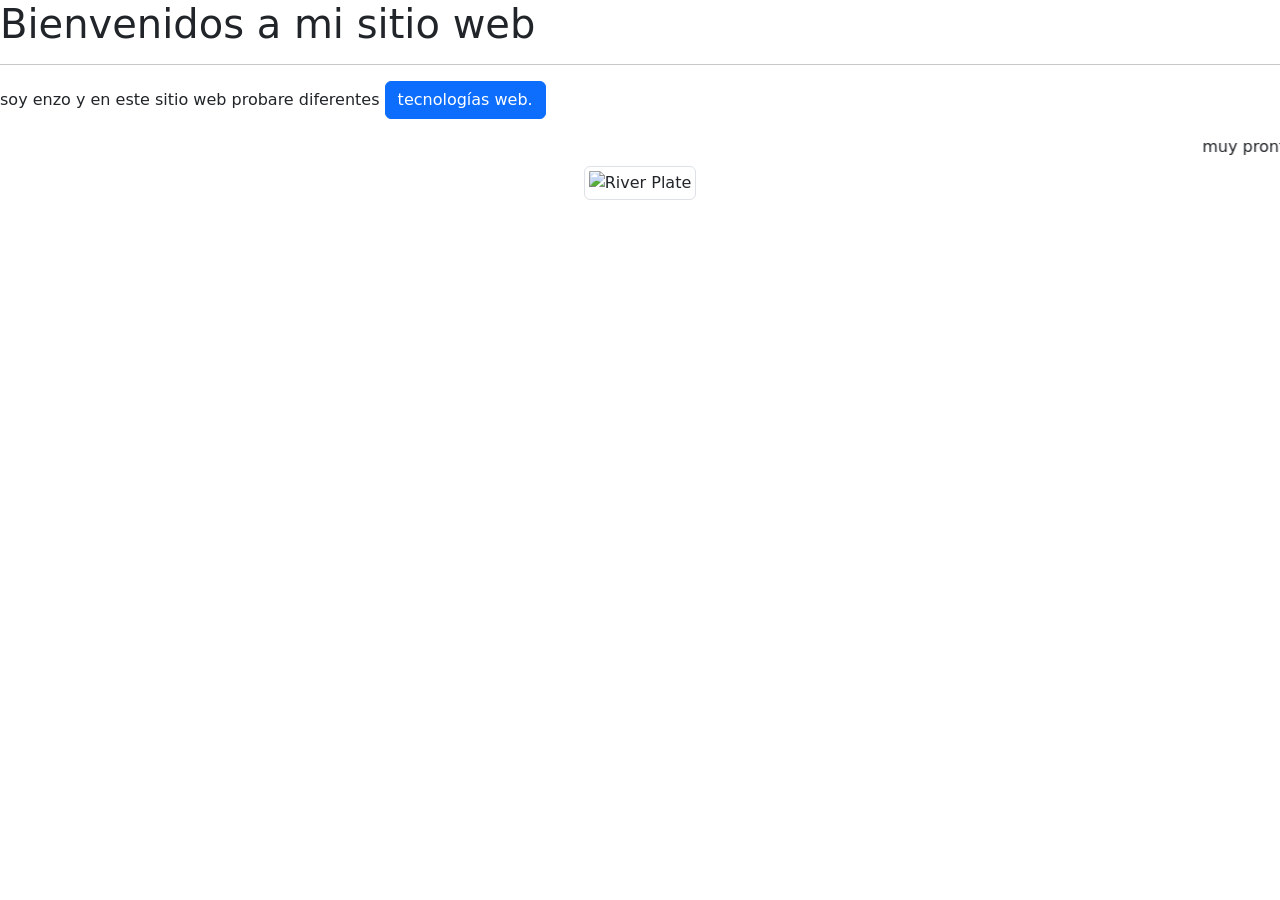
==== index.html @ 4d4cada1 "Agrega estructura HTML inicial y contenido básico para el sitio web" ====
<!DOCTYPE html>
<html lang="es">
<head>
    <meta charset="UTF-8">
    <meta name="viewport" content="width=device-width, initial-scale=1.0">
    <script src="https://cdn.jsdelivr.net/npm/bootstrap@5.3.8/dist/js/bootstrap.bundle.min.js" integrity="sha384-FKyoEForCGlyvwx9Hj09JcYn3nv7wiPVlz7YYwJrWVcXK/BmnVDxM+D2scQbITxI" crossorigin="anonymous"></script>
    <link href="https://cdn.jsdelivr.net/npm/bootstrap@5.3.8/dist/css/bootstrap.min.css" rel="stylesheet" integrity="sha384-sRIl4kxILFvY47J16cr9ZwB07vP4J8+LH7qKQnuqkuIAvNWLzeN8tE5YBujZqJLB" crossorigin="anonymous">
    <title>Sitio web Enzo</title>
</head>
<body>
    <h1>Bienvenidos a mi sitio web</h1>
    <hr/>
    <p>soy enzo y en este sitio web probare diferentes <span class="btn btn-primary">tecnologías web.</span></p>
    <marquee>muy pronto veremos más contenido</marquee>
    <center>
        <img class="img-thumbnail" src="img/Club_Atlético_River_Plate_logo.svg.webp" width="150px" alt="River Plate">
    </center>
</body>
</html>
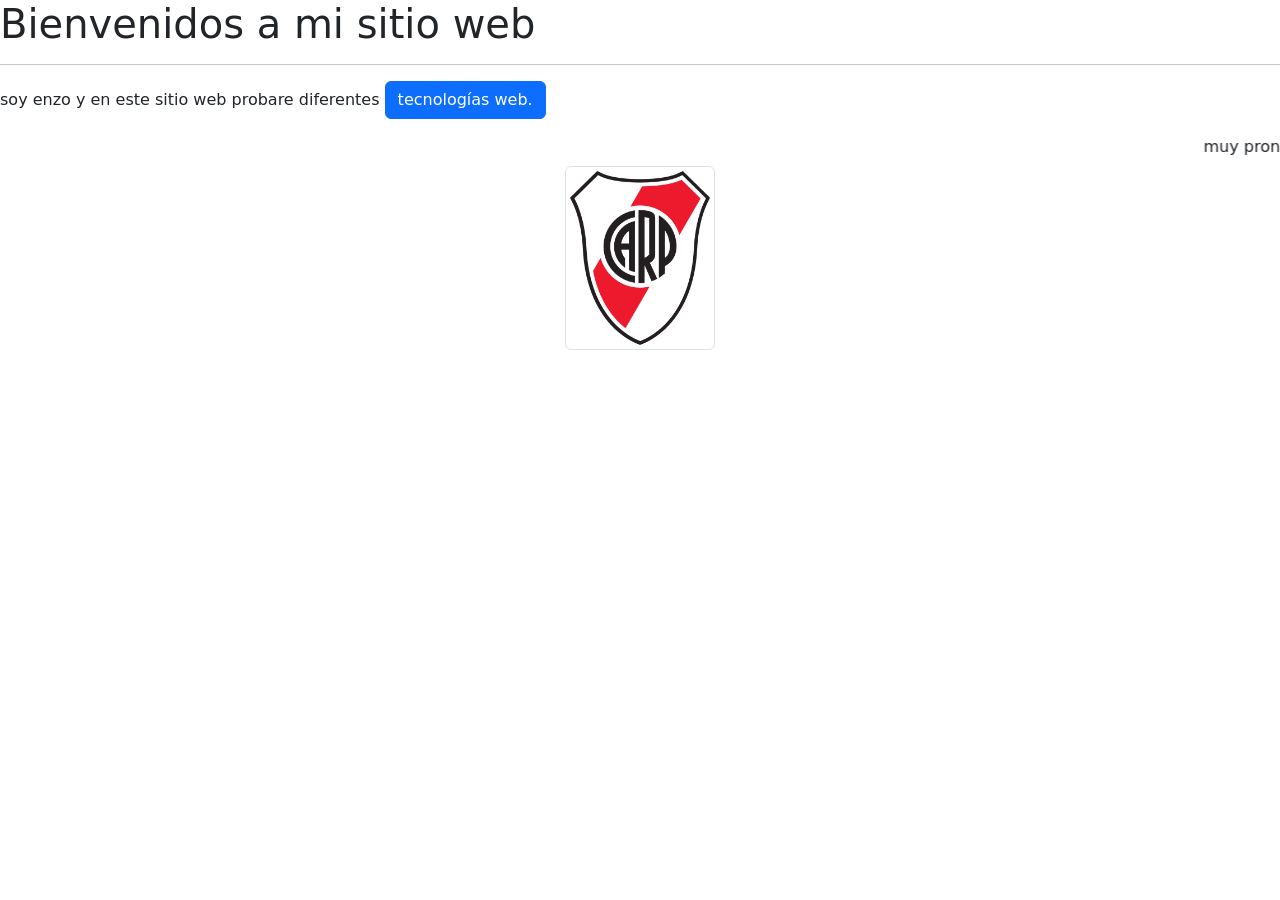
==== commit a80630ac: "Corrige el título del HTML y elimina el logo de River Plate del proyecto." ====
--- a/index.html
+++ b/index.html
@@ -5,7 +5,7 @@
     <meta name="viewport" content="width=device-width, initial-scale=1.0">
     <script src="https://cdn.jsdelivr.net/npm/bootstrap@5.3.8/dist/js/bootstrap.bundle.min.js" integrity="sha384-FKyoEForCGlyvwx9Hj09JcYn3nv7wiPVlz7YYwJrWVcXK/BmnVDxM+D2scQbITxI" crossorigin="anonymous"></script>
     <link href="https://cdn.jsdelivr.net/npm/bootstrap@5.3.8/dist/css/bootstrap.min.css" rel="stylesheet" integrity="sha384-sRIl4kxILFvY47J16cr9ZwB07vP4J8+LH7qKQnuqkuIAvNWLzeN8tE5YBujZqJLB" crossorigin="anonymous">
-    <title>Sitio web Enzo</title>
+    <title>Sitio web Enzo C</title>
 </head>
 <body>
     <h1>Bienvenidos a mi sitio web</h1>
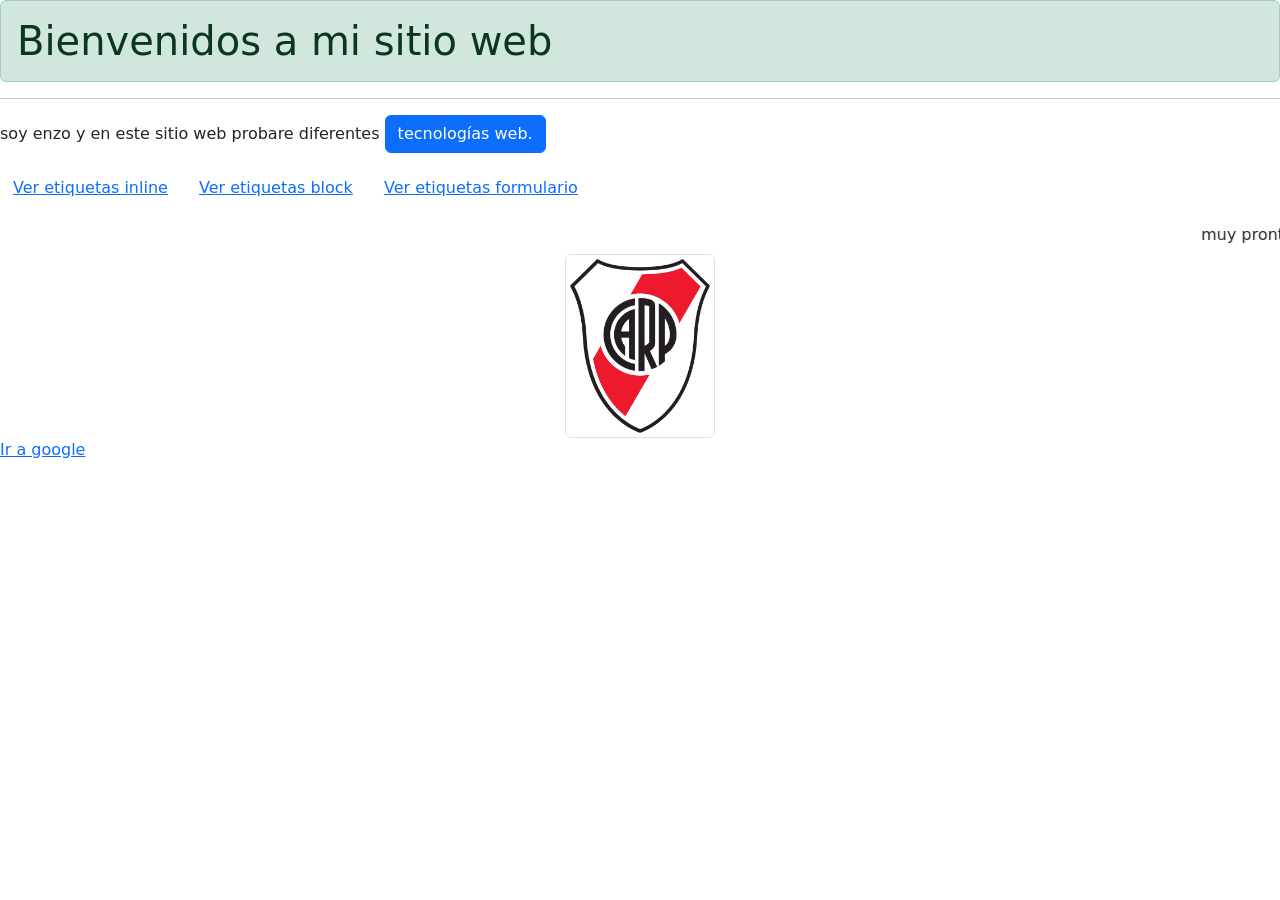
==== commit 9cd1e6e4: "Agrega ejemplos de etiquetas HTML: inline, block y formulario; mejora el contenido y la estructura d" ====
--- a/index.html
+++ b/index.html
@@ -8,12 +8,21 @@
     <title>Sitio web Enzo C</title>
 </head>
 <body>
-    <h1>Bienvenidos a mi sitio web</h1>
+    <h1 class="alert alert-success">Bienvenidos a mi sitio web</h1>
     <hr/>
     <p>soy enzo y en este sitio web probare diferentes <span class="btn btn-primary">tecnologías web.</span></p>
+    <p>
+        <a href="inline-tags.html" class="btn btn-link">Ver etiquetas inline</a>
+        <a href="block-tags.html" class="btn btn-link">Ver etiquetas block</a>
+        <a href="form-tags.html" class="btn btn-link">Ver etiquetas formulario</a>
+    </p>
     <marquee>muy pronto veremos más contenido</marquee>
     <center>
         <img class="img-thumbnail" src="img/Club_Atlético_River_Plate_logo.svg.webp" width="150px" alt="River Plate">
     </center>
+    <!--creamos un enlase a google-->
+    <a href="https://www.google.com" target="_top">Ir a google</a>
+
+    </p>
 </body>
-</html>+</html>
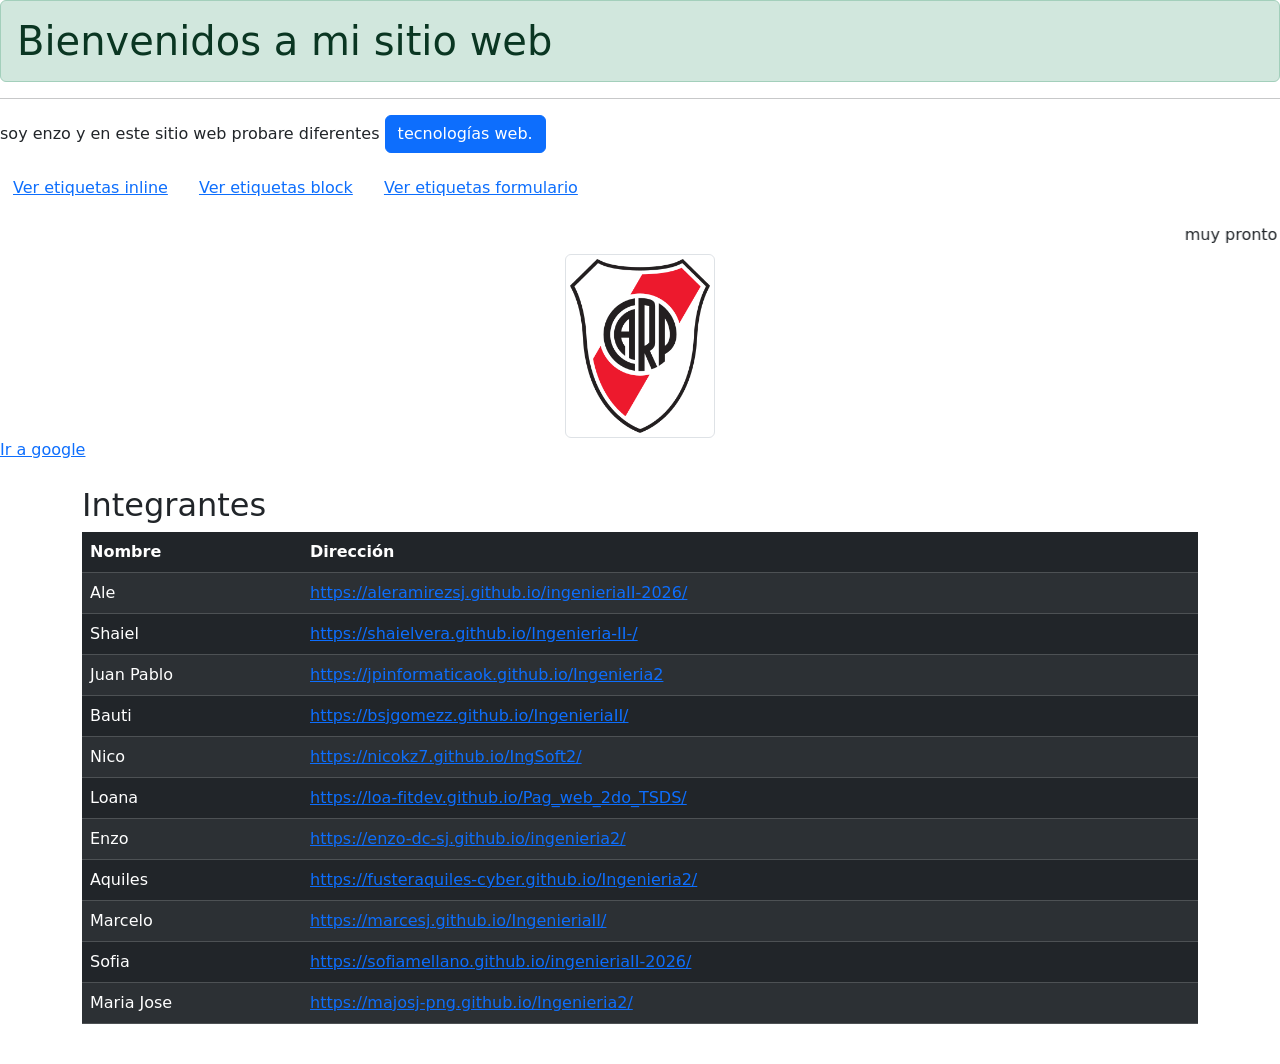
==== commit f6f6a02b: "Agrega tabla de integrantes con enlaces a sus proyectos personales" ====
--- a/index.html
+++ b/index.html
@@ -23,6 +23,70 @@
     <!--creamos un enlase a google-->
     <a href="https://www.google.com" target="_top">Ir a google</a>
 
+    <!-- Tabla en modo dark con nombres y direcciones.
+         Comentario: se usa <table> para la tabla, <thead> para cabecera, <tbody> para filas,
+         y clases de Bootstrap (table, table-dark, table-striped) para estilo oscuro y rayado.
+    -->
+    <div class="container my-4">
+      <h2>Integrantes</h2>
+      <div class="table-responsive">
+        <table class="table table-dark table-striped">
+          <thead>
+            <tr>
+              <th>Nombre</th>
+              <th>Dirección</th>
+            </tr>
+          </thead>
+          <tbody>
+            <tr>
+              <td>Ale</td>
+              <td><a href="https://aleramirezsj.github.io/ingenieriaII-2026/" target="_blank">https://aleramirezsj.github.io/ingenieriaII-2026/</a></td>
+            </tr>
+            <tr>
+              <td>Shaiel</td>
+              <td><a href="https://shaielvera.github.io/Ingenieria-II-/" target="_blank">https://shaielvera.github.io/Ingenieria-II-/</a></td>
+            </tr>
+            <tr>
+              <td>Juan Pablo</td>
+              <td><a href="https://jpinformaticaok.github.io/Ingenieria2" target="_blank">https://jpinformaticaok.github.io/Ingenieria2</a></td>
+            </tr>
+            <tr>
+              <td>Bauti</td>
+              <td><a href="https://bsjgomezz.github.io/IngenieriaII/" target="_blank">https://bsjgomezz.github.io/IngenieriaII/</a></td>
+            </tr>
+            <tr>
+              <td>Nico</td>
+              <td><a href="https://nicokz7.github.io/IngSoft2/" target="_blank">https://nicokz7.github.io/IngSoft2/</a></td>
+            </tr>
+            <tr>
+              <td>Loana</td>
+              <td><a href="https://loa-fitdev.github.io/Pag_web_2do_TSDS/" target="_blank">https://loa-fitdev.github.io/Pag_web_2do_TSDS/</a></td>
+            </tr>
+            <tr>
+              <td>Enzo</td>
+              <td><a href="https://enzo-dc-sj.github.io/ingenieria2/" target="_blank">https://enzo-dc-sj.github.io/ingenieria2/</a></td>
+            </tr>
+            <tr>
+              <td>Aquiles</td>
+              <td><a href="https://fusteraquiles-cyber.github.io/Ingenieria2/" target="_blank">https://fusteraquiles-cyber.github.io/Ingenieria2/</a></td>
+            </tr>
+            <tr>
+              <td>Marcelo</td>
+              <td><a href="https://marcesj.github.io/IngenieriaII/" target="_blank">https://marcesj.github.io/IngenieriaII/</a></td>
+            </tr>
+            <tr>
+              <td>Sofia</td>
+              <td><a href="https://sofiamellano.github.io/ingenieriaII-2026/" target="_blank">https://sofiamellano.github.io/ingenieriaII-2026/</a></td>
+            </tr>
+            <tr>
+              <td>Maria Jose</td>
+              <td><a href="https://majosj-png.github.io/Ingenieria2/" target="_blank">https://majosj-png.github.io/Ingenieria2/</a></td>
+            </tr>
+          </tbody>
+        </table>
+      </div>
+    </div>
+
     </p>
 </body>
 </html>
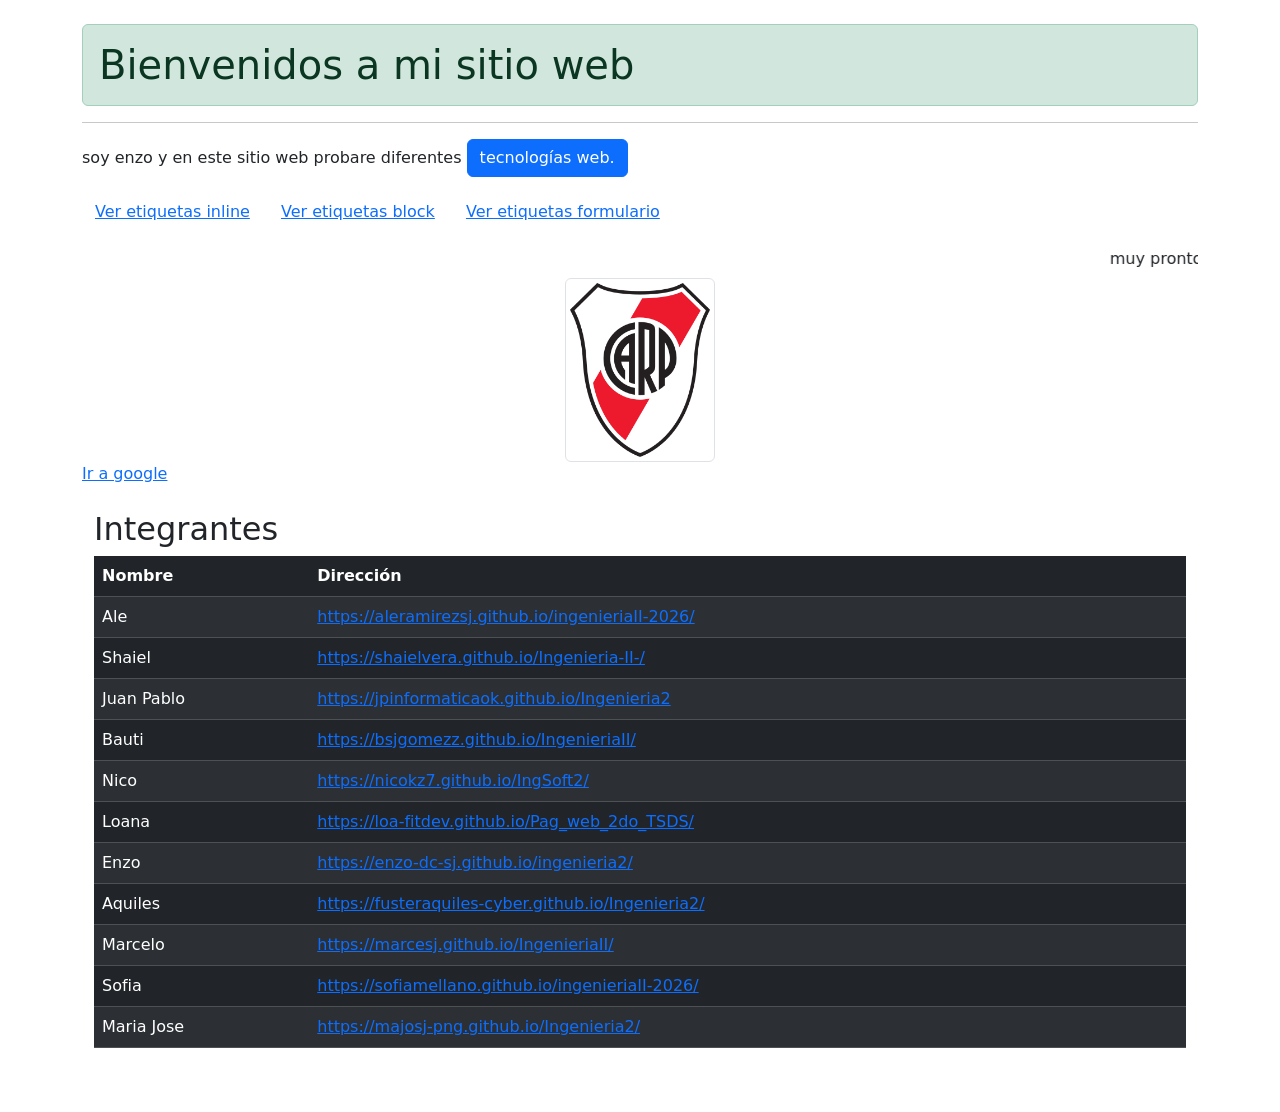
==== commit cec4056b: "Agrega clase de Bootstrap al cuerpo del HTML para mejorar el estilo del sitio web" ====
--- a/index.html
+++ b/index.html
@@ -7,7 +7,7 @@
     <link href="https://cdn.jsdelivr.net/npm/bootstrap@5.3.8/dist/css/bootstrap.min.css" rel="stylesheet" integrity="sha384-sRIl4kxILFvY47J16cr9ZwB07vP4J8+LH7qKQnuqkuIAvNWLzeN8tE5YBujZqJLB" crossorigin="anonymous">
     <title>Sitio web Enzo C</title>
 </head>
-<body>
+<body class="container py-4">
     <h1 class="alert alert-success">Bienvenidos a mi sitio web</h1>
     <hr/>
     <p>soy enzo y en este sitio web probare diferentes <span class="btn btn-primary">tecnologías web.</span></p>
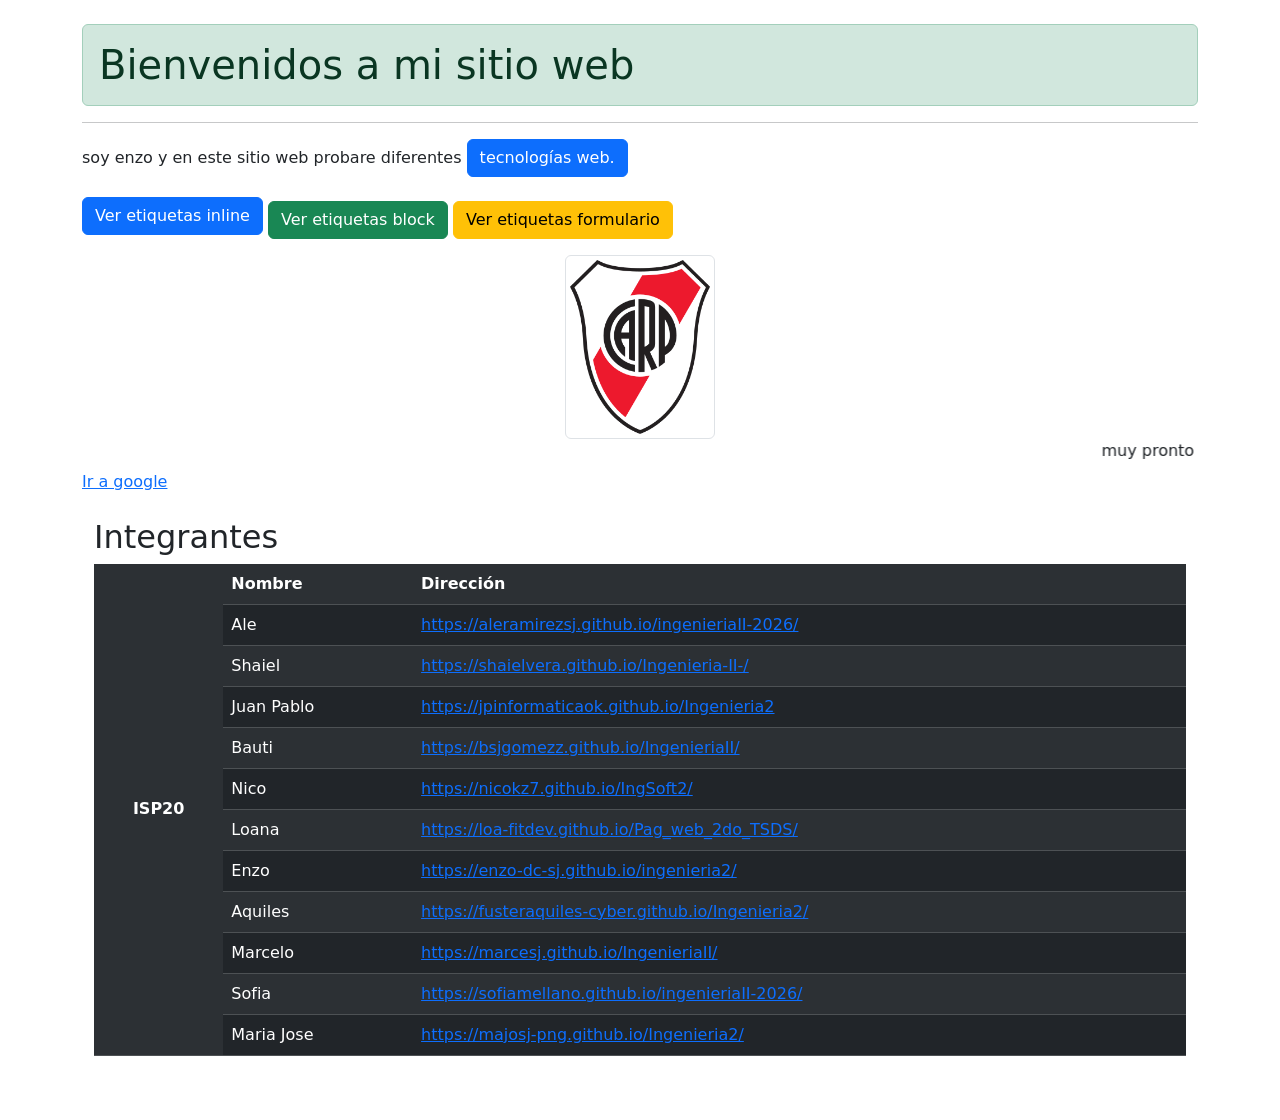
==== commit d01e5988: "Mejora el estilo de los enlaces y reorganiza el contenido en el HTML Co-authored-by: Copilot <copilo" ====
--- a/index.html
+++ b/index.html
@@ -11,15 +11,18 @@
     <h1 class="alert alert-success">Bienvenidos a mi sitio web</h1>
     <hr/>
     <p>soy enzo y en este sitio web probare diferentes <span class="btn btn-primary">tecnologías web.</span></p>
+    
     <p>
-        <a href="inline-tags.html" class="btn btn-link">Ver etiquetas inline</a>
-        <a href="block-tags.html" class="btn btn-link">Ver etiquetas block</a>
-        <a href="form-tags.html" class="btn btn-link">Ver etiquetas formulario</a>
+        <a class="btn btn-primary" href="inline-tags.html" class="btn btn-link">Ver etiquetas inline</a>
+        <a class="btn btn-success mt-2" href="block-tags.html" class="btn btn-link">Ver etiquetas block</a>
+        <a class="btn btn-warning mt-2" href="form-tags.html" class="btn btn-link">Ver etiquetas formulario</a>
     </p>
-    <marquee>muy pronto veremos más contenido</marquee>
+    
     <center>
         <img class="img-thumbnail" src="img/Club_Atlético_River_Plate_logo.svg.webp" width="150px" alt="River Plate">
     </center>
+    <marquee>muy pronto veremos más contenido</marquee>
+    
     <!--creamos un enlase a google-->
     <a href="https://www.google.com" target="_top">Ir a google</a>
 
@@ -31,13 +34,13 @@
       <h2>Integrantes</h2>
       <div class="table-responsive">
         <table class="table table-dark table-striped">
-          <thead>
+    
             <tr>
+              <th rowspan="12" class="align-middle text-center">ISP20</th>
               <th>Nombre</th>
               <th>Dirección</th>
             </tr>
-          </thead>
-          <tbody>
+  
             <tr>
               <td>Ale</td>
               <td><a href="https://aleramirezsj.github.io/ingenieriaII-2026/" target="_blank">https://aleramirezsj.github.io/ingenieriaII-2026/</a></td>
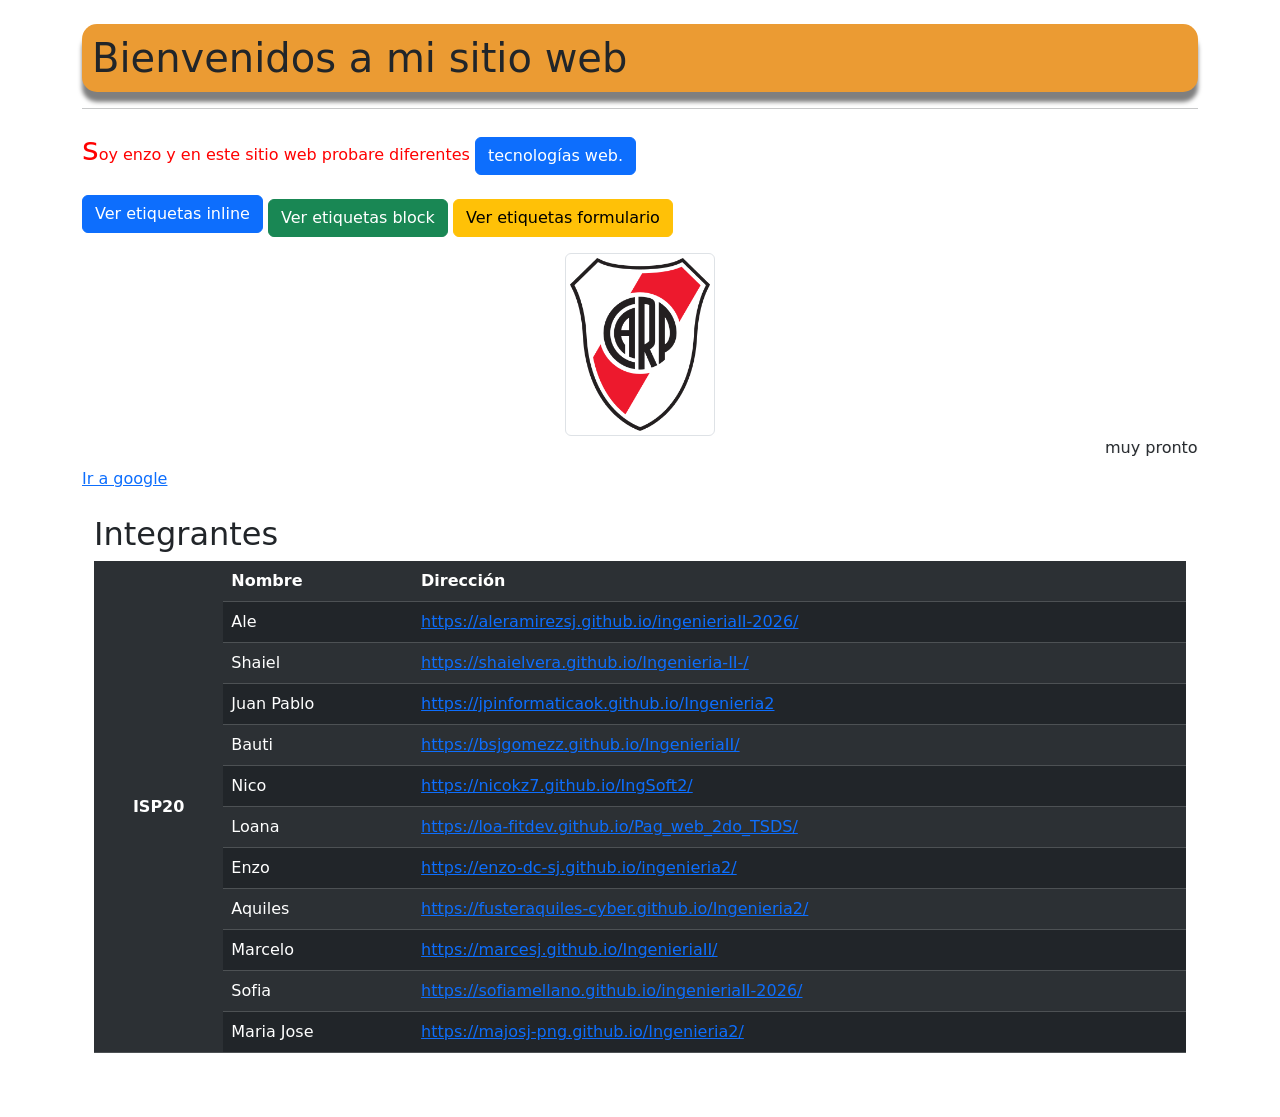
==== commit c84202c1: "Agrega estilo CSS y mejora la estructura del HTML con una tabla de horarios y un formulario Co-autho" ====
--- a/index.html
+++ b/index.html
@@ -6,9 +6,10 @@
     <script src="https://cdn.jsdelivr.net/npm/bootstrap@5.3.8/dist/js/bootstrap.bundle.min.js" integrity="sha384-FKyoEForCGlyvwx9Hj09JcYn3nv7wiPVlz7YYwJrWVcXK/BmnVDxM+D2scQbITxI" crossorigin="anonymous"></script>
     <link href="https://cdn.jsdelivr.net/npm/bootstrap@5.3.8/dist/css/bootstrap.min.css" rel="stylesheet" integrity="sha384-sRIl4kxILFvY47J16cr9ZwB07vP4J8+LH7qKQnuqkuIAvNWLzeN8tE5YBujZqJLB" crossorigin="anonymous">
     <title>Sitio web Enzo C</title>
+    <link rel="stylesheet" href="CSS/style.css">
 </head>
 <body class="container py-4">
-    <h1 class="alert alert-success">Bienvenidos a mi sitio web</h1>
+    <h1 style="background-color: rgb(235, 155, 51); padding: 10px; border-radius: 15px; box-shadow: 0 10px 4px rgba(0, 0, 0, 0.5);">Bienvenidos a mi sitio web</h1>
     <hr/>
     <p>soy enzo y en este sitio web probare diferentes <span class="btn btn-primary">tecnologías web.</span></p>
     
--- a/CSS/style.css
+++ b/CSS/style.css
@@ -0,0 +1,39 @@
+label {
+    font-style: italic;
+    color:lab(100% 0.01 -0.01);
+    background-color:rgb(0, 0, 0)
+}
+fieldset {
+    background-color:rgb(245, 185, 96);
+}
+        
+.titulo {
+    background-color: rgb(235, 155, 51);
+    padding: 10px;
+    border-radius: 15px;
+    box-shadow: 0 10px 4px rgba(0, 0, 0, 0.5);
+}
+#email {
+    background-color: rgb(255, 255, 255);
+    padding: 5px;
+    border-radius: 5px;
+    box-shadow: 0 5px 2px rgba(0, 0, 0, 0.3);
+}
+tr th{
+    background-color: rgba(0, 0, 0, 0.696);
+    color: rgb(255, 255, 255);
+}
+p::first-letter {
+    font-size:32px;
+    color: rojo;
+}
+body > p {
+    color:rgb(255, 1, 1);
+}
+button:hover {
+    background-color:black;
+    color:white;
+}
+.importante::before {
+    content:"(☞*ヮ*)☞";
+}
